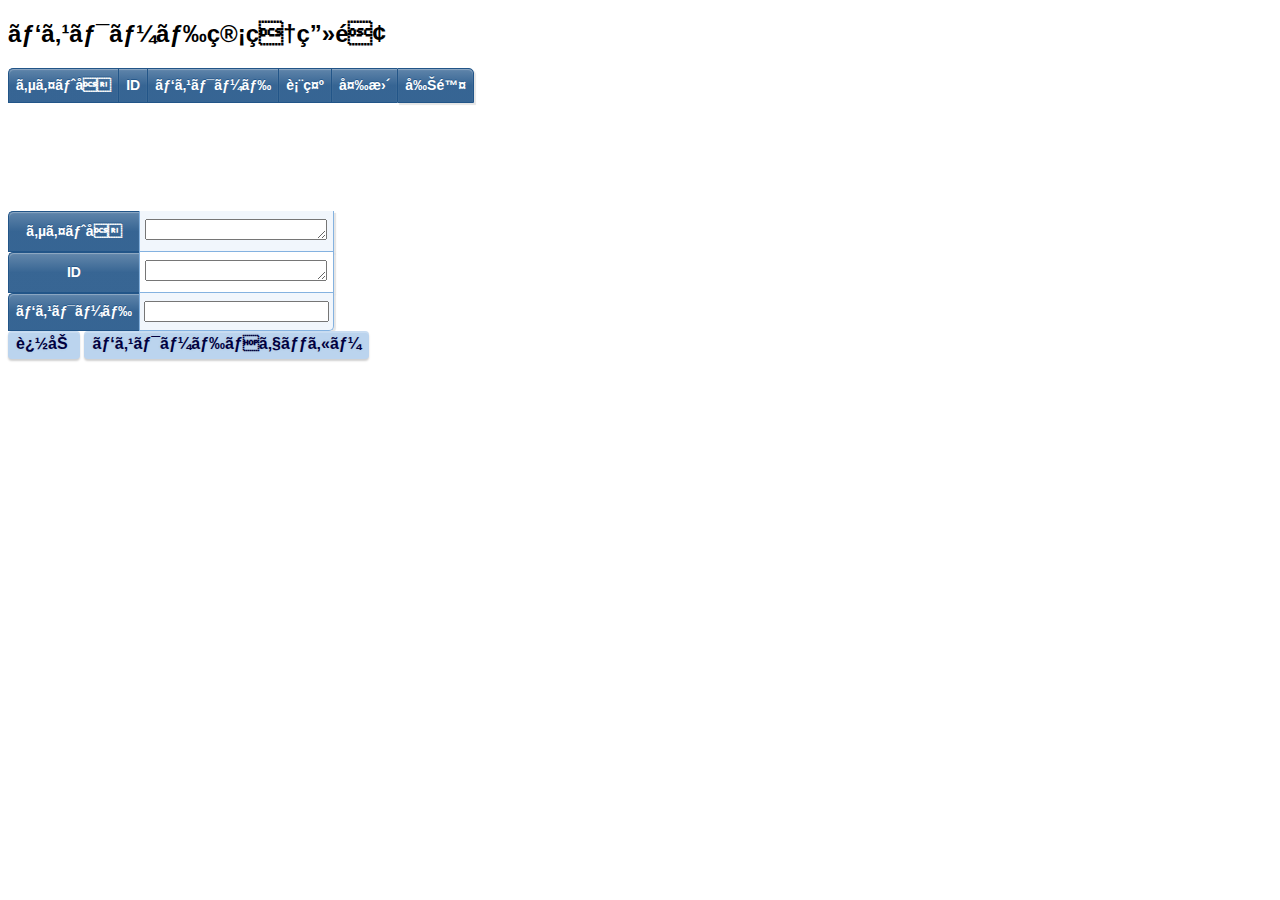
==== hontai.html @ 4b6c7d5c "Update hontai.html" ====
<!DOCTYPE HTML>
<html>
<head>
    
    <script src="script.js"></script>
    <link rel="stylesheet" href="css/style.css">
    <script type="text/javascript" src="js/ncmb.min.js" charset="utf-8"></script>
    <script>
        

        const user = ncmb.User.getCurrentUser();    //ログイン中のユーザー情報を取得
        var w=0;        //変数の宣言(29行目まで)
        var f=0;
        var d=0;
        var a=0;
        var s=0;
        var pasu4=user.get('pasu4');    //二フクラに保存してあるデータの取得(60行目まで)
        if(pasu4==undefined||pasu4=="undefined"){           //データが保存されてなかったら各変数を変更
        f=1;
        w++;
        }
        var saito4=user.get('saito4');
        var ID4=user.get('ID4');

        var pasu3=user.get('pasu3');
        if(pasu3==undefined||pasu3=="undefined"){
        d=1;
        w++;
        }
        var saito3=user.get('saito3');
        var ID3=user.get('ID3');

        var pasu2=user.get('pasu2');
        if(pasu2==undefined||pasu2=="undefined"){
        a=1;
        w++;
        }
        var saito2=user.get('saito2');
        var ID2=user.get('ID2');

        var pasu=user.get('pasu');
        if(pasu==undefined||pasu=="undefined"){
        s=1;
        w++;
        }
        var saito=user.get('saito');
        var ID=user.get('ID');

        

        if(s!=1&&w!=4){     //二フクラの1番目にデータが保存されている状態かつどこかしらにデータが保存されている状態
        var tableEle = document.getElementById('data-table');   //tableタグの情報を取得 表の作成(94行目まで)
        var tr = document.createElement('tr');
    
    
        var td = document.createElement('td');
        
        td.innerHTML=saito;         //サイト名を表示
        
        tr.appendChild(td);
     
        var td = document.createElement('td');
        td.innerHTML=ID;            //IDを表示
    
        tr.appendChild(td);

        var td = document.createElement('td');
        td.innerHTML="***";          //パスワードを表示

        tr.appendChild(td);
        var td = document.createElement('td');
        td.innerHTML="<a class=btn-square-pop onClick=hyouzi1()>表示</a>";    //表示関数1を動かせるボタンを表示
        tr.appendChild(td);
        var td = document.createElement('td');
        td.innerHTML="<a class=btn-square-pop onClick=henkou1()>変更</a>";    //変更関数1を動かせるボタンを表示
        tr.appendChild(td);
        var td = document.createElement('td');
        td.innerHTML="<a class=btn-square-pop onClick=sakuzyo1()>削除</a>";   //削除関数1を動かせるボタンを表示
        tr.appendChild(td);
        tableEle.appendChild(tr);
        
        }

        if(s!=1&&a!=1&&w!=4){       //二フクラの1番目と2番目かどこかしらにデータが保存されている場合
        var tableEle = document.getElementById('data-table');
        var tr = document.createElement('tr');
    
    
        var td = document.createElement('td');
        td.innerHTML=saito2;
    
        tr.appendChild(td);
     
        var td = document.createElement('td');
        td.innerHTML=ID2;
    
        tr.appendChild(td);

        var td = document.createElement('td');
        td.innerHTML="***";
    
        tr.appendChild(td);
        var td = document.createElement('td');
        td.innerHTML="<a class=btn-square-pop onClick=hyouzi2()>表示</a>";
        tr.appendChild(td);
        var td = document.createElement('td');
        td.innerHTML="<a class=btn-square-pop onClick=henkou2()>変更</a>";
        tr.appendChild(td);
        var td = document.createElement('td');
        td.innerHTML="<a class=btn-square-pop onClick=sakuzyo2()>削除</a>";
        tr.appendChild(td);
        tableEle.appendChild(tr);
        if(pasu==pasu2){
            message.innerHTML="<b><font color=maroon;>同じパスワードが使いまわされている可能性があります。</font></b>";
        }
        }
    if(s!=1&&a!=1&&w!=4&&d!=1){
        var tableEle = document.getElementById('data-table');
        var tr = document.createElement('tr');
    
    
        var td = document.createElement('td');
        td.innerHTML=saito3;
    
        tr.appendChild(td);
     
        var td = document.createElement('td');
        td.innerHTML=ID3;
    
        tr.appendChild(td);

        var td = document.createElement('td');
        td.innerHTML="***";
    
        tr.appendChild(td);
        var td = document.createElement('td');
        td.innerHTML="<a class=btn-square-pop onClick=hyouzi3()>表示</a>";
        tr.appendChild(td);
        var td = document.createElement('td');
        td.innerHTML="<a class=btn-square-pop onClick=henkou3()>変更</a>";
        tr.appendChild(td);
        var td = document.createElement('td');
        td.innerHTML="<a class=btn-square-pop onClick=sakuzyo3()>削除</a>";
        tr.appendChild(td);
        tableEle.appendChild(tr);
        if(pasu3==pasu2){
            message.innerHTML="<b><font color=maroon;>同じパスワードが使いまわされている可能性があります。</font></b>";
        }
        if(pasu3==pasu){
            message.innerHTML="<b><font color=maroon;>同じパスワードが使いまわされている可能性があります。</font></b>";
        }
        }

        if(s!=1&&a!=1&&w!=4&&d!=1&&f!=1){
        var tableEle = document.getElementById('data-table');
        var tr = document.createElement('tr');
    
    
        var td = document.createElement('td');
        td.innerHTML=saito4;
    
        tr.appendChild(td);
     
        var td = document.createElement('td');
        td.innerHTML=ID4;
    
        tr.appendChild(td);

        var td = document.createElement('td');
        td.innerHTML="***";
    
        tr.appendChild(td);
        var td = document.createElement('td');
        td.innerHTML="<a class=btn-square-pop onClick=hyouzi4()>表示</a>";
        tr.appendChild(td);
        var td = document.createElement('td');
        td.innerHTML="<a class=btn-square-pop onClick=henkou4()>変更</a>";
        tr.appendChild(td);
        var td = document.createElement('td');
        td.innerHTML="<a class=btn-square-pop onClick=sakuzyo4()>削除</a>";
        tr.appendChild(td);
        tableEle.appendChild(tr);
        if(pasu4==pasu3){
            message.innerHTML="<b><font color=maroon;>同じパスワードが使いまわされている可能性があります。</font></b>";
        }
        if(pasu4==pasu2){
            message.innerHTML="<b><font color=maroon;>同じパスワードが使いまわされている可能性があります。</font></b>";
        }
        if(pasu4==pasu){
            message.innerHTML="<b><font color=maroon;>同じパスワードが使いまわされている可能性があります。</font></b>";
        }
        }

        
    
 function pass(){
     const user = ncmb.User.getCurrentUser();    //ログイン中のユーザー情報を取得
        var w=0;        //変数の宣言(29行目まで)
        var f=0;
        var d=0;
        var a=0;
        var s=0;
        var pasu4=user.get('pasu4');    //二フクラに保存してあるデータの取得(60行目まで)
        if(pasu4==undefined||pasu4=="undefined"){           //データが保存されてなかったら各変数を変更
        f=1;
        w++;
        }
        var saito4=user.get('saito4');
        var ID4=user.get('ID4');

        var pasu3=user.get('pasu3');
        if(pasu3==undefined||pasu3=="undefined"){
        d=1;
        w++;
        }
        var saito3=user.get('saito3');
        var ID3=user.get('ID3');

        var pasu2=user.get('pasu2');
        if(pasu2==undefined||pasu2=="undefined"){
        a=1;
        w++;
        }
        var saito2=user.get('saito2');
        var ID2=user.get('ID2');

        var pasu=user.get('pasu');
        if(pasu==undefined||pasu=="undefined"){
        s=1;
        w++;
        }
        var saito=user.get('saito');
        var ID=user.get('ID');
        if(s==1){       //二フクラの1番目にデータが保存されていない場合
        var saito=document.getElementById("saito").value;
    
        var ad=document.getElementById("ad").value;
        
        var pasu=document.getElementById("pasu").value;

        alert("ok"+saito+ad+pasu);
        var tableEle = document.getElementById('data-table');
        var tr = document.createElement('tr');
        
        
        var td = document.createElement('td');
        td.innerHTML=saito;
        
        tr.appendChild(td);
        
        var td = document.createElement('td');
        td.innerHTML=ad;
        
        tr.appendChild(td);

        var td = document.createElement('td');
        td.innerHTML="***";
        
        tr.appendChild(td);
    var td = document.createElement('td');
        td.innerHTML="<a class=btn-square-pop onClick=hyouzi1()>表示</a>";
        tr.appendChild(td);
        var td = document.createElement('td');
        td.innerHTML="<a class=btn-square-pop onClick=henkou1()>変更</a>";
        tr.appendChild(td);
        var td = document.createElement('td');
        td.innerHTML="<a class=btn-square-pop onClick=sakuzyo1()>削除</a>";
        tr.appendChild(td);
    
        tableEle.appendChild(tr);
        
        var currentUser = ncmb.User.getCurrentUser();
        
        currentUser.set("saito", saito).update();
        currentUser.set("ID", ad).update();
        currentUser.set("pasu", pasu).update();
        
        
        }
        if(s!=1&&a==1){     //二フクラの1番目にデータが保存されていて2番目にデータが保存されていない
            alert("2に保存");
        var currentUser = ncmb.User.getCurrentUser();
        var saito=document.getElementById("saito").value;
    
        var ad=document.getElementById("ad").value;
        
        var pasu=document.getElementById("pasu").value;

        currentUser.set("saito2", saito).update();
        currentUser.set("ID2", ad).update();
        currentUser.set("pasu2", pasu).update();
        alert("ok"+saito+ad+pasu);


        var tableEle = document.getElementById('data-table');
        var tr = document.createElement('tr');
        
        
        var td = document.createElement('td');
        td.innerHTML=saito;
        
        tr.appendChild(td);
        
        var td = document.createElement('td');
        td.innerHTML=ad;
        
        tr.appendChild(td);

        var td = document.createElement('td');
        td.innerHTML="***";
        
        tr.appendChild(td);
    
        var td = document.createElement('td');
        td.innerHTML="<a class=btn-square-pop onClick=hyouzi2()>表示</a>";
        tr.appendChild(td);
        var td = document.createElement('td');
        td.innerHTML="<a class=btn-square-pop onClick=henkou2()>変更</a>";
        tr.appendChild(td);
        var td = document.createElement('td');
        td.innerHTML="<a class=btn-square-pop onClick=sakuzyo2()>削除</a>";
        tr.appendChild(td);
        tableEle.appendChild(tr);
        if(pasu==pasu2){
            message.innerHTML="<b><font color=maroon;>同じパスワードが使いまわされている可能性があります。</font></b>";
        }
        
        }
        if(s!=1&&a!=1&&d==1){       //二フクラの1,2番目にデータが保存されていて3番目にデータが保存されていない場合
            alert("3に保存");
        var currentUser = ncmb.User.getCurrentUser();
        var saito=document.getElementById("saito").value;
    
        var ad=document.getElementById("ad").value;
        
        var pasu=document.getElementById("pasu").value;

        currentUser.set("saito3", saito).update();
        currentUser.set("ID3", ad).update();
        currentUser.set("pasu3", pasu).update();
        alert("ok"+saito+ad+pasu);


        var tableEle = document.getElementById('data-table');
        var tr = document.createElement('tr');
        
        
        var td = document.createElement('td');
        td.innerHTML=saito;
        
        tr.appendChild(td);
        
        var td = document.createElement('td');
        td.innerHTML=ad;
        
        tr.appendChild(td);

        var td = document.createElement('td');
        td.innerHTML="***";
        
        tr.appendChild(td);
    
        var td = document.createElement('td');
        td.innerHTML="<a class=btn-square-pop onClick=hyouzi3()>表示</a>";
        tr.appendChild(td);
        var td = document.createElement('td');
        td.innerHTML="<a class=btn-square-pop onClick=henkou3()>変更</a>";
        tr.appendChild(td);
        var td = document.createElement('td');
        td.innerHTML="<a class=btn-square-pop onClick=sakuzyo3()>削除</a>";
        tr.appendChild(td);
        tableEle.appendChild(tr);
        if(pasu2==pasu3){
            message.innerHTML="<b><font color=maroon;>同じパスワードが使いまわされている可能性があります。</font></b>";
        }
        if(pasu==pasu3){
            message.innerHTML="<b><font color=maroon;>同じパスワードが使いまわされている可能性があります。</font></b>";
        }
        
        }
        if(s!=1&&a!=1&&d!=1&&f==1){     //二フクラに1,2,3番目にデータが保存されていて4番目にデータが保存されていない場合
            alert("4に保存");
        var currentUser = ncmb.User.getCurrentUser();
        var saito=document.getElementById("saito").value;
    
        var ad=document.getElementById("ad").value;
        
        var pasu=document.getElementById("pasu").value;

        currentUser.set("saito4", saito).update();
        currentUser.set("ID4", ad).update();
        currentUser.set("pasu4", pasu).update();
        alert("ok"+saito+ad+pasu);


        var tableEle = document.getElementById('data-table');
        var tr = document.createElement('tr');
        
        
        var td = document.createElement('td');
        td.innerHTML=saito;
        
        tr.appendChild(td);
        
        var td = document.createElement('td');
        td.innerHTML=ad;
        
        tr.appendChild(td);

        var td = document.createElement('td');
        td.innerHTML="***";
        
        tr.appendChild(td);
    
        var td = document.createElement('td');
        td.innerHTML="<a class=btn-square-pop onClick=hyouzi4()>表示</a>";
        tr.appendChild(td);
        var td = document.createElement('td');
        td.innerHTML="<a class=btn-square-pop onClick=henkou4()>変更</a>";
        tr.appendChild(td);
        var td = document.createElement('td');
        td.innerHTML="<a class=btn-square-pop onClick=sakuzyo4()>削除</a>";
        tr.appendChild(td);
        tableEle.appendChild(tr);
        if(pasu4==pasu3){
            message.innerHTML="<b><font color=maroon;>同じパスワードが使いまわされている可能性があります。</font></b>";
        }
        if(pasu4==pasu2){
            message.innerHTML="<b><font color=maroon;>同じパスワードが使いまわされている可能性があります。</font></b>";
        }
        if(pasu4==pasu){
            message.innerHTML="<b><font color=maroon;>同じパスワードが使いまわされている可能性があります。</font></b>";
        }

        }
    }   

    
    
    </script>
</head>
<body>
   <h2>パスワード管理画面</h2>
   <table id="data-table"><tr><th>サイト名</th><th>ID</th><th>パスワード</th><th>表示</th><th>変更</th><th>削除</th></tr></table><br><br>        <!--tableタグパスワード管理本体画面 -->
   <div id="message"></div><br><br>  <!--message表示エリア -->
   <div id="m"></div>
   <table id="hensyuu"></table><br><br>  <!--tableタグ編集画面 -->
   
   <table><tr><th>サイト名</th><td><textarea id="saito" rows="1"></textarea></td></tr><tr><th>ID</th><td><textarea id="ad" rows="1"></textarea></td></tr><tr><th>パスワード</th><td><input type="password" id="pasu"></td></tr></table>      <!--パスワード追加table -->
   
  <a class=btn-square-pop onClick="pass();">追加</a>  <!--パスワードの追加画面　pass関数 -->
  <a href="pass-checker.html" class=btn-square-pop>パスワードチェッカー</a>
   
</body>
</html>
---- css/style.css ----
/*表*/
table {
  width: auto;
  border-spacing: 0;
  font-size:14px;
}
table th {
  color: #fff;
  padding: 8px 7px;
  background: #258;
  background:-moz-linear-gradient(rgba(34,85,136,0.7), rgba(34,85,136,0.9) 50%);
  background:-webkit-gradient(linear, 100% 0%, 100% 50%, from(rgba(34,85,136,0.7)), to(rgba(34,85,136,0.9)));
  font-weight: bold;
  border-left:1px solid #258;
  border-top:1px solid #258;
  border-bottom:1px solid #258;
  line-height: 120%;
  text-align: center;
  text-shadow:0 -1px 0 rgba(34,85,136,0.9);
  box-shadow: 0px 1px 1px rgba(255,255,255,0.3) inset;
}
table th:first-child {
  border-radius: 5px 0 0 0;	
}
table th:last-child {
  border-radius:0 5px 0 0;
  border-right:1px solid #258;
  box-shadow: 2px 2px 1px rgba(0,0,0,0.1),0px 1px 1px rgba(255,255,255,0.3) inset;
}
table tr td {
  padding: 8px 4px;
  border-bottom: 1px solid #84b2e0;
  border-left: 1px solid #84b2e0;
  text-align: center;
}
table tr td:last-child {
  border-right: 1px solid #84b2e0;
  box-shadow: 2px 2px 1px rgba(0,0,0,0.1);
}
table tr {
  background: #fff;
}
table tr:nth-child(2n+1) {
  background: #f1f6fc;
}
table tr:last-child td {
  box-shadow: 2px 2px 1px rgba(0,0,0,0.1);
}
table tr:last-child td:first-child {
  border-radius: 0 0 0 5px;
}
table tr:last-child td:last-child {
  border-radius: 0 0 5px 0;
}
table tr:hover {
  background: #bbd4ee;
  cursor:pointer;
}
/*ボタン*/
.btn-square-pop {
  position: relative;
  display: inline-block;
  padding: 0.25em 0.5em;
  text-decoration: none;
  color: #00003f;
  background: #bbd4ee;/*背景色*/
  border-bottom: solid 2px #bbd4ef;/*少し濃い目の色に*/
  border-radius: 4px;/*角の丸み*/
  box-shadow: inset 0 2px 0 rgba(255,255,255,0.2), 0 2px 2px rgba(0, 0, 0, 0.19);
  font-weight: bold;
}

.btn-square-pop:active {
  border-bottom: solid 2px #84b2e0;
  box-shadow: 0 0 2px rgba(0, 0, 0, 0.30);
}

/*ログイン画面*/
body {
        background-color: #ffffff;
        font-family: 'Ubuntu', sans-serif;
    }
    
    .main {
        background-color: #ffffff;
        width: 370px;
        height: 400px;
        margin: 7em auto;
        border-radius: 1.5em;
        box-shadow: 0px 11px 35px 2px rgba(0, 0, 0, 0.14);
    }
    
    .sign {
        padding-top: 40px;
        color: #258;
        font-family: 'Ubuntu', sans-serif;
        font-weight: bold;
        font-size: 23px;
    }
    
    .un {
    width: 76%;
    color: rgb(38, 50, 56);
    font-weight: 700;
    font-size: 14px;
    letter-spacing: 1px;
    background: rgba(136, 126, 126, 0.04);
    padding: 10px 20px;
    border: none;
    border-radius: 20px;
    outline: none;
    box-sizing: border-box;
    border: 2px solid rgba(0, 0, 0, 0.02);
    margin-bottom: 50px;
    margin-left: 46px;
    text-align: center;
    margin-bottom: 27px;
    font-family: 'Ubuntu', sans-serif;
    }
    
    form.form1 {
        padding-top: 40px;
    }
    
    .pass {
            width: 76%;
    color: rgb(38, 50, 56);
    font-weight: 700;
    font-size: 14px;
    letter-spacing: 1px;
    background: rgba(136, 126, 126, 0.04);
    padding: 10px 20px;
    border: none;
    border-radius: 20px;
    outline: none;
    box-sizing: border-box;
    border: 2px solid rgba(0, 0, 0, 0.02);
    margin-bottom: 50px;
    margin-left: 46px;
    text-align: center;
    margin-bottom: 27px;
    font-family: 'Ubuntu', sans-serif;
    }
    
   
    .un:focus, .pass:focus {
        border: 2px solid rgba(0, 0, 0, 0.18) !important;
        
    }
    
    .submit {
      cursor: pointer;
        border-radius: 5em;
        color: #fff;
        background: linear-gradient(to right, #258, #84b2e0);
        border: 0;
        padding-left: 40px;
        padding-right: 40px;
        padding-bottom: 10px;
        padding-top: 10px;
        font-family: 'Ubuntu', sans-serif;
        margin-left: 33%;
        font-size: 12px;
        box-shadow: 0 0 20px 1px rgba(0, 0, 0, 0.04);
    }
    
    .forgot {
        text-shadow: 0px 0px 3px rgba(117, 117, 117, 0.12);
        color: #258;
        padding-top: 15px;
    }
    
    a {
        text-shadow: 0px 0px 3px rgba(117, 117, 117, 0.12);
        color:#258;
        text-decoration: none
    }
    
    @media (max-width: 600px) {
        .main {
            border-radius: 0px;
        }
    }

    .shutter{
  width: 100%;
  height: 100%;
  position:fixed;
  top:0;
  left:0;
  right:0;
  bottom:0;
  margin: auto;
  background-color:#fff;
  z-index:99;
  -webkit-animation: byeShutter 2.4s forwards;
  animation: byeShutter 2.4s forwards;
}
.logo {
  
  position: absolute;
  width: 400px;
  top: 270px;
  left: 10px;
  right: 0;
  bottom: 0;
  margin: auto;
  -webkit-animation: logo 0.8s forwards;
  animation: logo 0.8s forwards;
  animation-delay: 0.2s;
  color: #258;
}
@keyframes byeShutter {
70% {
  opacity: 1;
}
100% {
  display: none;
  opacity: 0;
  z-index: -1;
}
}
@keyframes logo {
0% {
  opacity: 1;
}
  
50% {
  transform: rotate(0deg);     
}
  100% {
  transform: scale(0.8);
  }
}
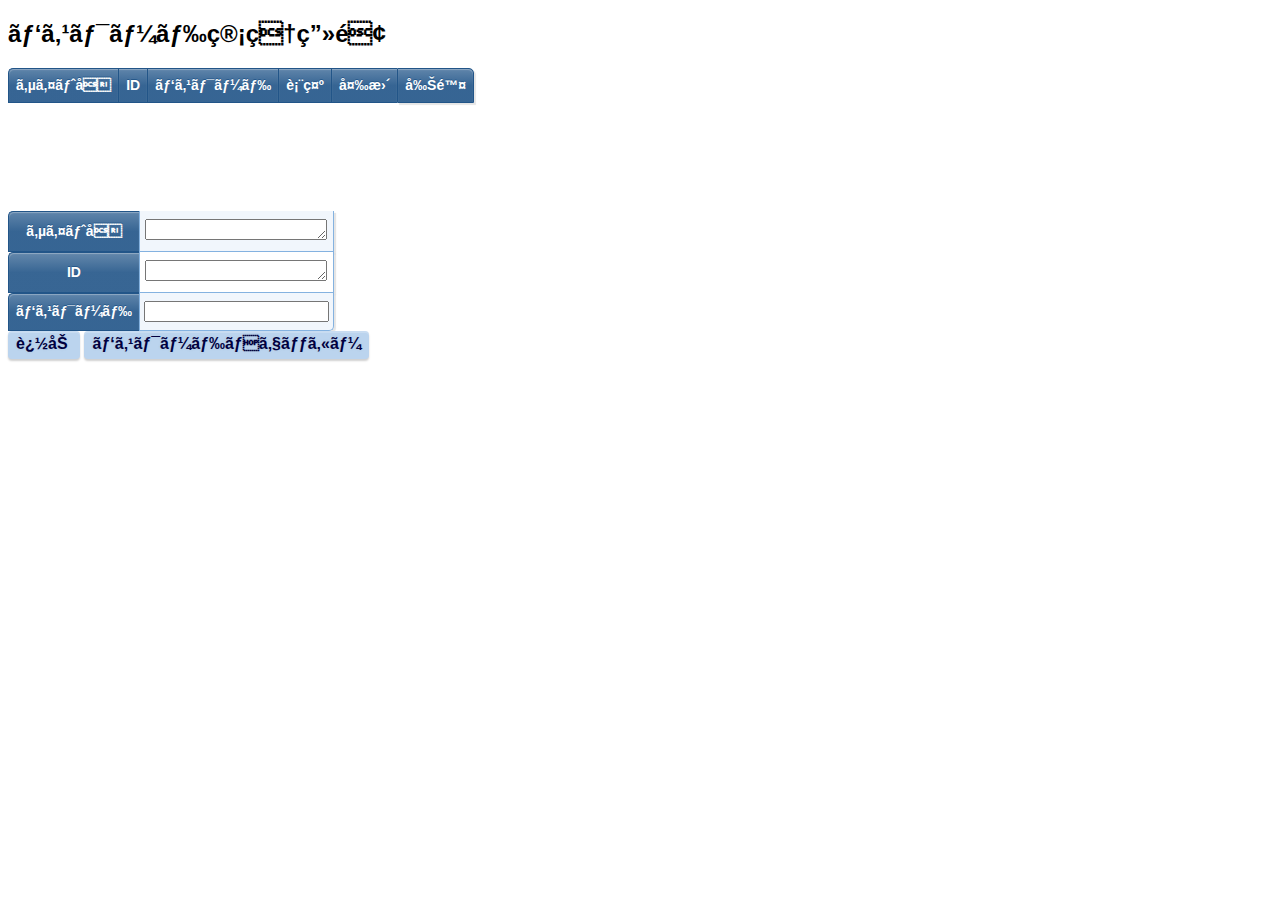
==== commit e5536ac5: "Update hontai.html" ====
--- a/hontai.html
+++ b/hontai.html
@@ -1,11 +1,12 @@
 <!DOCTYPE HTML>
 <html>
 <head>
-    
+    <script type="text/javascript" src="js/ncmb.min.js" charset="utf-8"></script>
     <script src="script.js"></script>
     <link rel="stylesheet" href="css/style.css">
-    <script type="text/javascript" src="js/ncmb.min.js" charset="utf-8"></script>
+    
     <script>
+        window.onload = function () {
         
 
         const user = ncmb.User.getCurrentUser();    //ログイン中のユーザー情報を取得
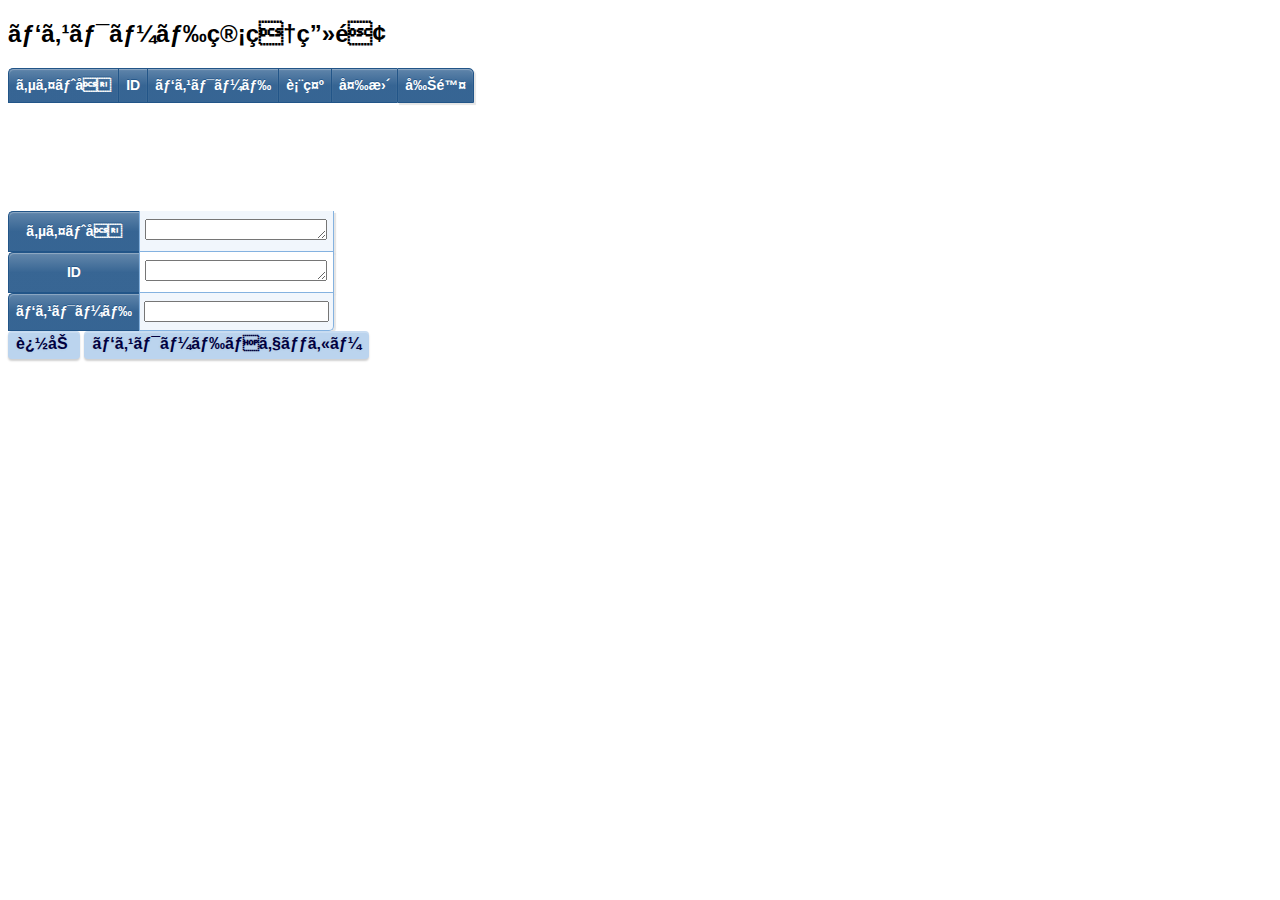
==== commit bb6450fe: "Update hontai.html" ====
--- a/hontai.html
+++ b/hontai.html
@@ -46,9 +46,11 @@
         }
         var saito=user.get('saito');
         var ID=user.get('ID');
-
-        
-
+        pasu=toChar(pasu);
+        pasu2=toChar(pasu2);
+        pasu3=toChar(pasu3);
+        pasu4=toChar(pasu4);
+        
         if(s!=1&&w!=4){     //二フクラの1番目にデータが保存されている状態かつどこかしらにデータが保存されている状態
         var tableEle = document.getElementById('data-table');   //tableタグの情報を取得 表の作成(94行目まで)
         var tr = document.createElement('tr');
@@ -79,27 +81,18 @@
         td.innerHTML="<a class=btn-square-pop onClick=sakuzyo1()>削除</a>";   //削除関数1を動かせるボタンを表示
         tr.appendChild(td);
         tableEle.appendChild(tr);
-        
-        }
-
+        }
         if(s!=1&&a!=1&&w!=4){       //二フクラの1番目と2番目かどこかしらにデータが保存されている場合
         var tableEle = document.getElementById('data-table');
         var tr = document.createElement('tr');
-    
-    
         var td = document.createElement('td');
         td.innerHTML=saito2;
-    
-        tr.appendChild(td);
-     
+        tr.appendChild(td);
         var td = document.createElement('td');
         td.innerHTML=ID2;
-    
-        tr.appendChild(td);
-
+        tr.appendChild(td);
         var td = document.createElement('td');
         td.innerHTML="***";
-    
         tr.appendChild(td);
         var td = document.createElement('td');
         td.innerHTML="<a class=btn-square-pop onClick=hyouzi2()>表示</a>";
@@ -118,21 +111,14 @@
     if(s!=1&&a!=1&&w!=4&&d!=1){
         var tableEle = document.getElementById('data-table');
         var tr = document.createElement('tr');
-    
-    
         var td = document.createElement('td');
         td.innerHTML=saito3;
-    
-        tr.appendChild(td);
-     
+        tr.appendChild(td);
         var td = document.createElement('td');
         td.innerHTML=ID3;
-    
-        tr.appendChild(td);
-
+        tr.appendChild(td);
         var td = document.createElement('td');
         td.innerHTML="***";
-    
         tr.appendChild(td);
         var td = document.createElement('td');
         td.innerHTML="<a class=btn-square-pop onClick=hyouzi3()>表示</a>";
@@ -151,25 +137,17 @@
             message.innerHTML="<b><font color=maroon;>同じパスワードが使いまわされている可能性があります。</font></b>";
         }
         }
-
         if(s!=1&&a!=1&&w!=4&&d!=1&&f!=1){
         var tableEle = document.getElementById('data-table');
         var tr = document.createElement('tr');
-    
-    
         var td = document.createElement('td');
         td.innerHTML=saito4;
-    
-        tr.appendChild(td);
-     
+        tr.appendChild(td);
         var td = document.createElement('td');
         td.innerHTML=ID4;
-    
-        tr.appendChild(td);
-
+        tr.appendChild(td);
         var td = document.createElement('td');
         td.innerHTML="***";
-    
         tr.appendChild(td);
         var td = document.createElement('td');
         td.innerHTML="<a class=btn-square-pop onClick=hyouzi4()>表示</a>";
@@ -192,8 +170,6 @@
         }
         }
 
-        
-    
  function pass(){
      const user = ncmb.User.getCurrentUser();    //ログイン中のユーザー情報を取得
         var w=0;        //変数の宣言(29行目まで)
@@ -208,7 +184,6 @@
         }
         var saito4=user.get('saito4');
         var ID4=user.get('ID4');
-
         var pasu3=user.get('pasu3');
         if(pasu3==undefined||pasu3=="undefined"){
         d=1;
@@ -216,7 +191,6 @@
         }
         var saito3=user.get('saito3');
         var ID3=user.get('ID3');
-
         var pasu2=user.get('pasu2');
         if(pasu2==undefined||pasu2=="undefined"){
         a=1;
@@ -224,7 +198,6 @@
         }
         var saito2=user.get('saito2');
         var ID2=user.get('ID2');
-
         var pasu=user.get('pasu');
         if(pasu==undefined||pasu=="undefined"){
         s=1;
@@ -234,195 +207,63 @@
         var ID=user.get('ID');
         if(s==1){       //二フクラの1番目にデータが保存されていない場合
         var saito=document.getElementById("saito").value;
-    
         var ad=document.getElementById("ad").value;
-        
-        var pasu=document.getElementById("pasu").value;
-
+        var pasu=document.getElementById("pasu").value;
+        pasu=toAngou(pasu);
         alert("ok"+saito+ad+pasu);
-        var tableEle = document.getElementById('data-table');
-        var tr = document.createElement('tr');
-        
-        
-        var td = document.createElement('td');
-        td.innerHTML=saito;
-        
-        tr.appendChild(td);
-        
-        var td = document.createElement('td');
-        td.innerHTML=ad;
-        
-        tr.appendChild(td);
-
-        var td = document.createElement('td');
-        td.innerHTML="***";
-        
-        tr.appendChild(td);
-    var td = document.createElement('td');
-        td.innerHTML="<a class=btn-square-pop onClick=hyouzi1()>表示</a>";
-        tr.appendChild(td);
-        var td = document.createElement('td');
-        td.innerHTML="<a class=btn-square-pop onClick=henkou1()>変更</a>";
-        tr.appendChild(td);
-        var td = document.createElement('td');
-        td.innerHTML="<a class=btn-square-pop onClick=sakuzyo1()>削除</a>";
-        tr.appendChild(td);
-    
-        tableEle.appendChild(tr);
-        
-        var currentUser = ncmb.User.getCurrentUser();
-        
+        setTimeout("ku()",2000);
+        var currentUser = ncmb.User.getCurrentUser();
         currentUser.set("saito", saito).update();
         currentUser.set("ID", ad).update();
         currentUser.set("pasu", pasu).update();
-        
-        
         }
         if(s!=1&&a==1){     //二フクラの1番目にデータが保存されていて2番目にデータが保存されていない
             alert("2に保存");
         var currentUser = ncmb.User.getCurrentUser();
         var saito=document.getElementById("saito").value;
-    
         var ad=document.getElementById("ad").value;
-        
-        var pasu=document.getElementById("pasu").value;
-
+        var pasu=document.getElementById("pasu").value;
+        pasu=toAngou(pasu);
         currentUser.set("saito2", saito).update();
         currentUser.set("ID2", ad).update();
         currentUser.set("pasu2", pasu).update();
-        alert("ok"+saito+ad+pasu);
-
-
-        var tableEle = document.getElementById('data-table');
-        var tr = document.createElement('tr');
-        
-        
-        var td = document.createElement('td');
-        td.innerHTML=saito;
-        
-        tr.appendChild(td);
-        
-        var td = document.createElement('td');
-        td.innerHTML=ad;
-        
-        tr.appendChild(td);
-
-        var td = document.createElement('td');
-        td.innerHTML="***";
-        
-        tr.appendChild(td);
-    
-        var td = document.createElement('td');
-        td.innerHTML="<a class=btn-square-pop onClick=hyouzi2()>表示</a>";
-        tr.appendChild(td);
-        var td = document.createElement('td');
-        td.innerHTML="<a class=btn-square-pop onClick=henkou2()>変更</a>";
-        tr.appendChild(td);
-        var td = document.createElement('td');
-        td.innerHTML="<a class=btn-square-pop onClick=sakuzyo2()>削除</a>";
-        tr.appendChild(td);
-        tableEle.appendChild(tr);
+        alert("ok"+":"+saito+":"+ad+":"+pasu);
+        setTimeout("ku()",2000);
         if(pasu==pasu2){
             message.innerHTML="<b><font color=maroon;>同じパスワードが使いまわされている可能性があります。</font></b>";
         }
-        
         }
         if(s!=1&&a!=1&&d==1){       //二フクラの1,2番目にデータが保存されていて3番目にデータが保存されていない場合
             alert("3に保存");
         var currentUser = ncmb.User.getCurrentUser();
         var saito=document.getElementById("saito").value;
-    
-        var ad=document.getElementById("ad").value;
-        
-        var pasu=document.getElementById("pasu").value;
-
+        var ad=document.getElementById("ad").value;    
+        var pasu=document.getElementById("pasu").value;
+        pasu=toAngou(pasu);
         currentUser.set("saito3", saito).update();
         currentUser.set("ID3", ad).update();
         currentUser.set("pasu3", pasu).update();
         alert("ok"+saito+ad+pasu);
-
-
-        var tableEle = document.getElementById('data-table');
-        var tr = document.createElement('tr');
-        
-        
-        var td = document.createElement('td');
-        td.innerHTML=saito;
-        
-        tr.appendChild(td);
-        
-        var td = document.createElement('td');
-        td.innerHTML=ad;
-        
-        tr.appendChild(td);
-
-        var td = document.createElement('td');
-        td.innerHTML="***";
-        
-        tr.appendChild(td);
-    
-        var td = document.createElement('td');
-        td.innerHTML="<a class=btn-square-pop onClick=hyouzi3()>表示</a>";
-        tr.appendChild(td);
-        var td = document.createElement('td');
-        td.innerHTML="<a class=btn-square-pop onClick=henkou3()>変更</a>";
-        tr.appendChild(td);
-        var td = document.createElement('td');
-        td.innerHTML="<a class=btn-square-pop onClick=sakuzyo3()>削除</a>";
-        tr.appendChild(td);
-        tableEle.appendChild(tr);
+        setTimeout("ku()",2000);
         if(pasu2==pasu3){
             message.innerHTML="<b><font color=maroon;>同じパスワードが使いまわされている可能性があります。</font></b>";
         }
         if(pasu==pasu3){
             message.innerHTML="<b><font color=maroon;>同じパスワードが使いまわされている可能性があります。</font></b>";
-        }
-        
+        }       
         }
         if(s!=1&&a!=1&&d!=1&&f==1){     //二フクラに1,2,3番目にデータが保存されていて4番目にデータが保存されていない場合
             alert("4に保存");
         var currentUser = ncmb.User.getCurrentUser();
-        var saito=document.getElementById("saito").value;
-    
-        var ad=document.getElementById("ad").value;
-        
-        var pasu=document.getElementById("pasu").value;
-
+        var saito=document.getElementById("saito").value;   
+        var ad=document.getElementById("ad").value;       
+        var pasu=document.getElementById("pasu").value;
+        pasu=toAngou(pasu);
         currentUser.set("saito4", saito).update();
         currentUser.set("ID4", ad).update();
         currentUser.set("pasu4", pasu).update();
         alert("ok"+saito+ad+pasu);
-
-
-        var tableEle = document.getElementById('data-table');
-        var tr = document.createElement('tr');
-        
-        
-        var td = document.createElement('td');
-        td.innerHTML=saito;
-        
-        tr.appendChild(td);
-        
-        var td = document.createElement('td');
-        td.innerHTML=ad;
-        
-        tr.appendChild(td);
-
-        var td = document.createElement('td');
-        td.innerHTML="***";
-        
-        tr.appendChild(td);
-    
-        var td = document.createElement('td');
-        td.innerHTML="<a class=btn-square-pop onClick=hyouzi4()>表示</a>";
-        tr.appendChild(td);
-        var td = document.createElement('td');
-        td.innerHTML="<a class=btn-square-pop onClick=henkou4()>変更</a>";
-        tr.appendChild(td);
-        var td = document.createElement('td');
-        td.innerHTML="<a class=btn-square-pop onClick=sakuzyo4()>削除</a>";
-        tr.appendChild(td);
-        tableEle.appendChild(tr);
+        setTimeout("ku()",2000);
         if(pasu4==pasu3){
             message.innerHTML="<b><font color=maroon;>同じパスワードが使いまわされている可能性があります。</font></b>";
         }
@@ -434,6 +275,7 @@
         }
 
         }
+    }   
     }   
 
     
